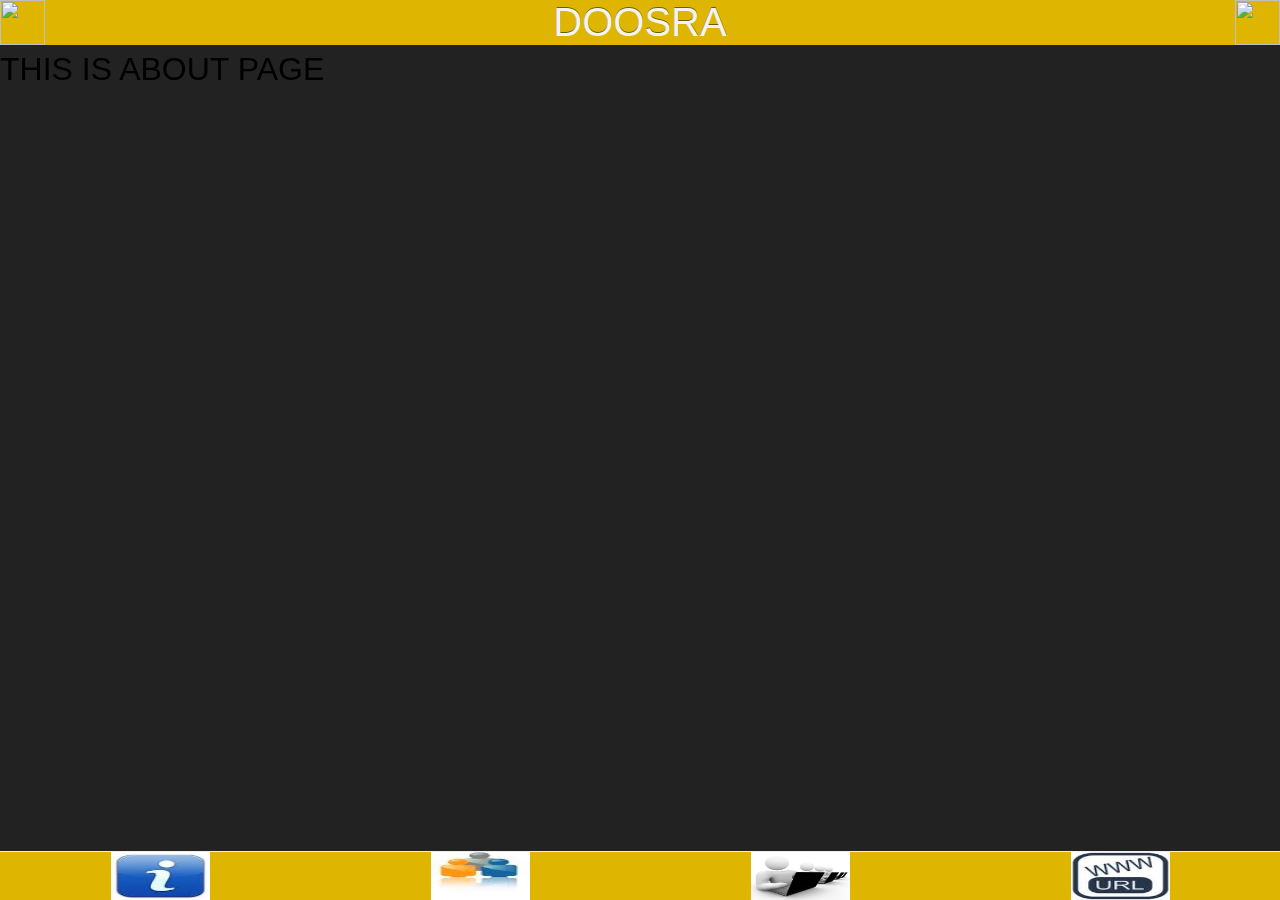
==== assets/www/About.html @ fcbb14b8 "Initial Check in for IAC app" ====
<!doctype html>
<html>
<head>
<meta name="viewport" content="width=device-width, initial-scale=1.0, user-scalable=0, minimum-scale=1.0, maximum-scale=1.0">
<meta name="apple-mobile-web-app-capable" content="yes" />

<script src="js/iscroll-lite.js"></script>
<script src="js/app.js"></script>
<script src="js/navigation.js"></script>

    <link rel="stylesheet" href="css/home.css">
    <link rel="stylesheet" href="css/jquery.mobile.css">
<title>PhoneGapDoosra</title>
</head>



<body onload="myFunction()">

<!-- Header Section -->
<header><h1>Doosra
<INPUT Type="image" VALUE="goBack" onClick="history.go(-1);return true;" src="back.jpeg" alt="" width="45" height="45" align="left">
<a href="index.html"><img border="0" src="home1.jpeg" alt="" width="45" height="45" align="right">
</a>
   </h1>
</header>


<div id="wrapper">
    <div id="main-content">
    <h1>This is About page</h1>
</div>

 <footer>   
<ul id="tab-bar">
    <li>
        <a href="About.html"><img border="0" src="images/about.jpeg" alt="" width="99" height="48"> </a>
    </li>
    <li>
        <a href="Team.html"><img border="0" src="images/team1.jpeg" alt="" width="99" height="48"> </a>
    </li>
    <li>
        <a href="Technology.html"><img border="0" src="images/technology.jpeg" alt="" width="99" height="48"> </a>
    </li>
    <li>
        <a href="UrlUsed.html"><img border="0" src="images/url.jpeg" alt="" width="99" height="48"> </a>
    </li>
</ul>
</footer></div>

<div id="pages">
    <div id="About" class="current">
    </div>
    <div id="Team">
    </div><div id="Technology">
    </div>
    <div id="urlUsed">
    </div>
</div>

</body>
</html>
---- assets/www/css/home.css ----
html, body{
 margin: 0;
 padding: 0;
 border: 0;
}
body {
 font-family:Arial,  sans-serif;
 line-height:1.5;
 font-size:16px;
 background: #fff;
 padding:5px;
 color: #000;
 word-wrap: break-word;
 -webkit-text-size-adjust: none;
}
h1, h2, h3, h4, h5, h6
{
font-weight: normal;
 }
p img
{ float: left;
 margin: 0 10px 5px 0;
 padding: 0; }
img {
 border: 0;
max-width: 100%; }



body{
    background: #222;
}
header{
    top:0; left:0;
    height:45px;
}
footer {
    bottom:0; left:0;
    height:48px;
    background-color:#c27b00;
    border-top:1px solid #eee;
}
header, footer{
    background-color:#deb500;
    padding:0;
    position:absolute;
    z-index:2;
    font-size:20px;
    width:100%;
    text-align:center;
    color:#f3f3f3;
    font-weight:bold;
    text-shadow:0 -1px 0 rgba(0,0,0,0.5);
    line-height:45px;
}
h1{
    margin:0;
    text-transform: uppercase;
}
#wrapper {
    position:absolute;
    z-index:1;
    top:45px; bottom:0px; left:0;
    width:100%;
    overflow:auto;
}
#main-content {
    position:absolute;
    z-index:1;
    width:100%;
    padding:0;
}
#tab-bar{
    margin:0;
    padding:0;
}
#tab-bar li {
    display: inline;
    float:left;
    width: 25%;
}
#tab-bar a {
    color: #cdcdcd;
    display: block;
    font-weight: bold;
    overflow: hidden;
    position: relative;
    text-align: center;
    text-decoration: none;
    -webkit-touch-callout:none;}
#pages > div {
    display: none;
}
#pages > div.current {
    display: block;
}#pages{
    position:relative;
}
/* Update this style */
#pages > div {
    display: none;
    position: absolute;
    top:0;left:0;
    width:100%;
}
.in, .out {
    -webkit-animation-timing-function: ease-in-out;
    -webkit-animation-duration: 400ms;
}
@-webkit-keyframes fade-in {
    from { opacity: 0; } to { opacity: 1; }
}.fade.in {
    -webkit-animation-name: fade-in;
    z-index: 5;
}
.fade.out {
    z-index: 0;
}
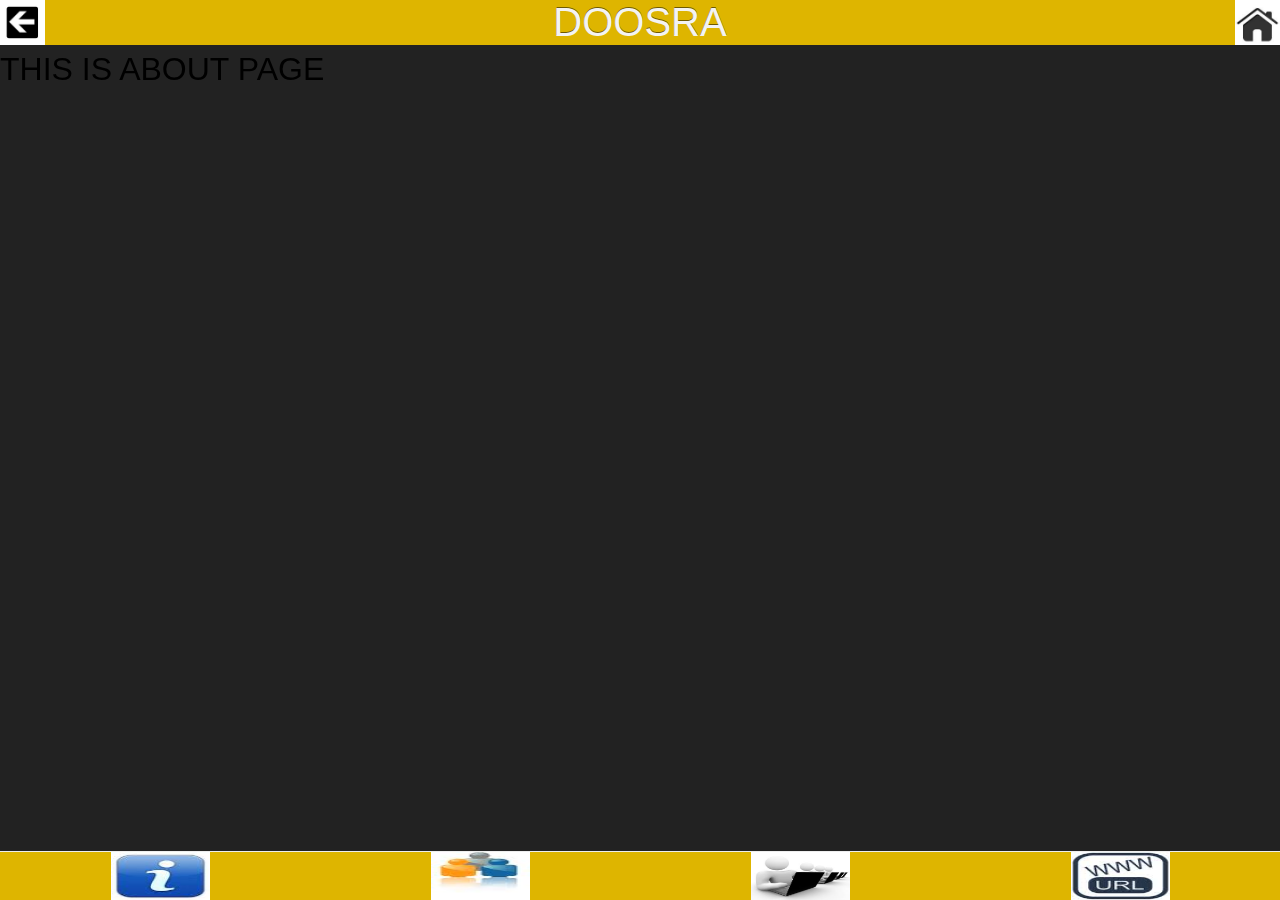
==== commit abac098f: "Removing Inline Style and Scripts" ====
--- a/assets/www/About.html
+++ b/assets/www/About.html
@@ -1,62 +1,55 @@
- <!doctype html>
+<!doctype html>
 <html>
 <head>
-<meta name="viewport" content="width=device-width, initial-scale=1.0, user-scalable=0, minimum-scale=1.0, maximum-scale=1.0">
-<meta name="apple-mobile-web-app-capable" content="yes" />
-
-<script src="js/iscroll-lite.js"></script>
-<script src="js/app.js"></script>
-<script src="js/navigation.js"></script>
-
+    <meta name="viewport" content="width=device-width, initial-scale=1.0, user-scalable=0, minimum-scale=1.0, maximum-scale=1.0">
+    <meta name="apple-mobile-web-app-capable" content="yes" />
+    <script src="js/iscroll-lite.js"></script>
+    <script src="js/app.js"></script>
+    <script src="js/navigation.js"></script>
     <link rel="stylesheet" href="css/home.css">
     <link rel="stylesheet" href="css/jquery.mobile.css">
-<title>PhoneGapDoosra</title>
+    <title>PhoneGapDoosra</title>
 </head>
-
-
-
 <body onload="myFunction()">
-
 <!-- Header Section -->
-<header><h1>Doosra
-<INPUT Type="image" VALUE="goBack" onClick="history.go(-1);return true;" src="back.jpeg" alt="" width="45" height="45" align="left">
-<a href="index.html"><img border="0" src="home1.jpeg" alt="" width="45" height="45" align="right">
-</a>
-   </h1>
+<header>
+    <h1>Doosra
+        <INPUT Type="image" VALUE="goBack" onClick="history.go(-1);return true;" src="images/back.jpeg" alt="" width="45" height="45" align="left">
+        <a href="index.html">
+            <img border="0" src="images/home1.jpeg" alt="" width="45" height="45" align="right">
+        </a>
+    </h1>
 </header>
-
-
 <div id="wrapper">
     <div id="main-content">
-    <h1>This is About page</h1>
+        <h1>This is About page</h1>
+    </div>
+    <footer>
+        <ul id="tab-bar">
+            <li>
+                <a href="About.html"><img border="0" src="images/about.jpeg" alt="" width="99" height="48"> </a>
+            </li>
+            <li>
+                <a href="Team.html"><img border="0" src="images/team1.jpeg" alt="" width="99" height="48"> </a>
+            </li>
+            <li>
+                <a href="Technology.html"><img border="0" src="images/technology.jpeg" alt="" width="99" height="48"> </a>
+            </li>
+            <li>
+                <a href="UrlUsed.html"><img border="0" src="images/url.jpeg" alt="" width="99" height="48"> </a>
+            </li>
+        </ul>
+    </footer>
 </div>
-
- <footer>   
-<ul id="tab-bar">
-    <li>
-        <a href="About.html"><img border="0" src="images/about.jpeg" alt="" width="99" height="48"> </a>
-    </li>
-    <li>
-        <a href="Team.html"><img border="0" src="images/team1.jpeg" alt="" width="99" height="48"> </a>
-    </li>
-    <li>
-        <a href="Technology.html"><img border="0" src="images/technology.jpeg" alt="" width="99" height="48"> </a>
-    </li>
-    <li>
-        <a href="UrlUsed.html"><img border="0" src="images/url.jpeg" alt="" width="99" height="48"> </a>
-    </li>
-</ul>
-</footer></div>
-
 <div id="pages">
     <div id="About" class="current">
     </div>
     <div id="Team">
-    </div><div id="Technology">
+    </div>
+    <div id="Technology">
     </div>
     <div id="urlUsed">
     </div>
 </div>
-
 </body>
 </html>